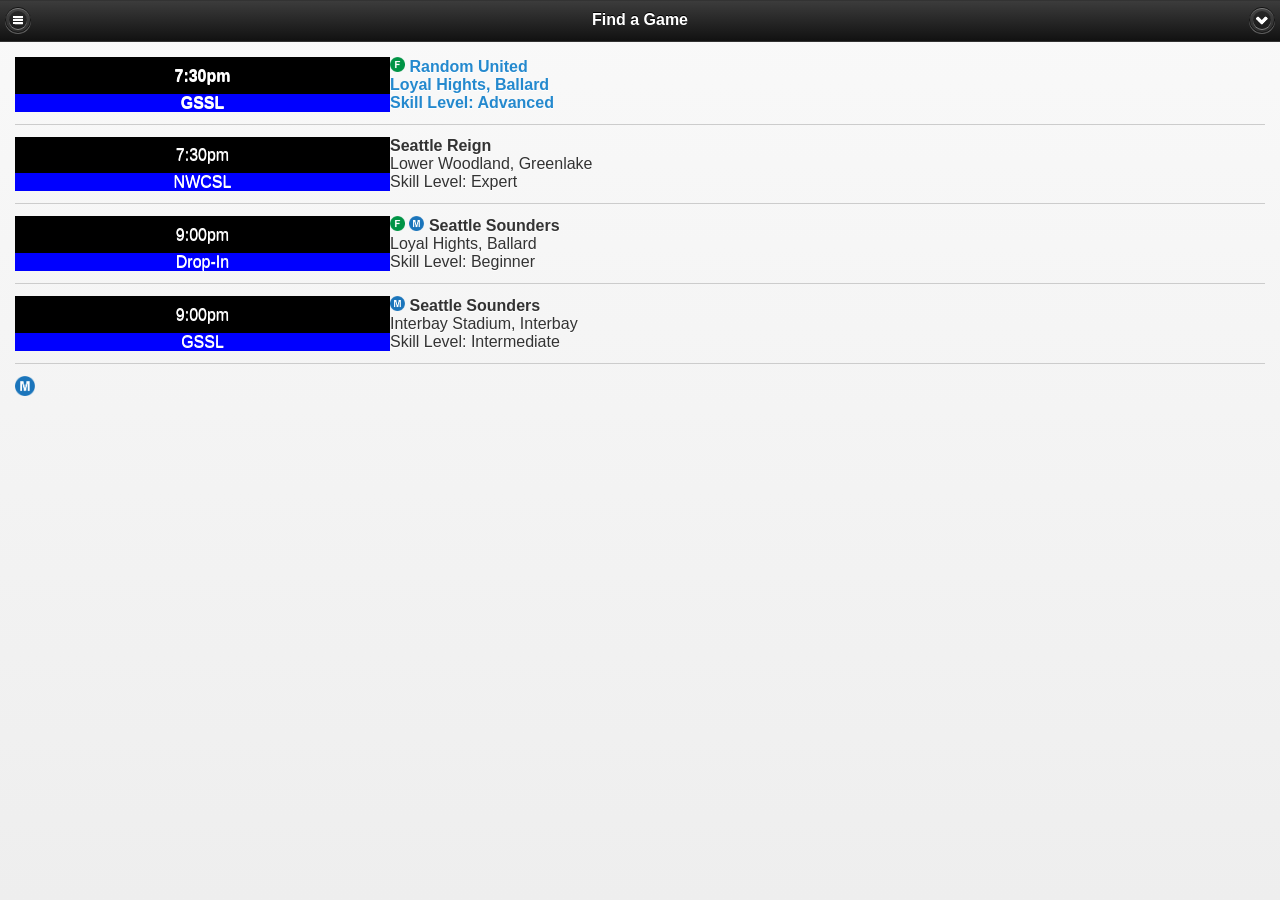
==== www/page2.html @ 38293430 "adding four more views" ====
<!DOCTYPE html>
<html>
<head>
  <meta charset="utf-8">
  <title>findagame | scout</title>
  <meta name="viewport" content="width=device-width, initial-scale=1">
  <meta name="apple-mobile-web-app-capable" content="yes">
  <meta name="apple-mobile-web-app-status-bar-style" content="black">

  <link href="css/codiqa.ext.min.css" rel="stylesheet">
  <link href="css/jquery.mobile-1.3.1.min.css" rel="stylesheet">

  <script src="js/jquery-1.9.1.min.js"></script>
  <script src="js/jquery.mobile-1.3.1.min.js"></script>
  <script src="js/codiqa.ext.min.js"></script>
  <script src="js/scout.js"></script>
</head>
<body>
  <div data-role="page" data-control-title="findagame" id="page2">
      <div data-theme="a" data-role="header">
          <a data-role="button" href="page4.html" data-icon="arrow-d" data-iconpos="notext" class="ui-btn-right">
          </a>
          <a data-role="button" href="page2.html" data-icon="bars" data-iconpos="notext" class="ui-btn-left">
          </a>
          <h3>
              Find a Game
          </h3>
      </div>
      <div data-role="content">
          <div data-controltype="htmlblock">
              <a href="page6.html" style="text-decoration: none;">
                  <table style="width:100%" cellpadding="0" cellspacing="0">
                      <tbody>
                          <tr>
                              <td rowspan="2" bgcolor="black" width="30%">
                                  <font color="white">
                                      <center>
                                          7:30pm
                                      </center>
                                  </font>
                              </td>
                              <td width="70%">
                                  <img style="width: 15px; height: 15px" src="img/fbutton.png"/>
                                  <b>
                                      Random United
                                  </b>
                              </td>
                          </tr>
                          <tr>
                              <td width="70%">
                                  Loyal Hights, Ballard
                              </td>
                          </tr>
                          <tr>
                              <td bgcolor="blue" width="30%">
                                  <font color="white">
                                      <center>
                                          GSSL
                                      </center>
                                  </font>
                              </td>
                              <td width="70%">
                                  Skill Level: Advanced
                              </td>
                          </tr>
                      </tbody>
                  </table>
              </a>
          </div>
          <hr style="height:1px; background-color:#ccc; border:0; margin-top:12px; margin-bottom:12px;"/>
          <div data-controltype="htmlblock">
              <table style="width:100%" cellpadding="0" cellspacing="0">
                  <tbody>
                      <tr>
                          <td rowspan="2" bgcolor="black" width="30%">
                              <font color="white">
                                  <center>
                                      7:30pm
                                  </center>
                              </font>
                          </td>
                          <td width="70%">
                              <b>
                                  Seattle Reign
                              </b>
                          </td>
                      </tr>
                      <tr>
                          <td width="70%">
                              Lower Woodland, Greenlake
                          </td>
                      </tr>
                      <tr>
                          <td bgcolor="blue" width="30%">
                              <font color="white">
                                  <center>
                                      NWCSL
                                  </center>
                              </font>
                          </td>
                          <td width="70%">
                              Skill Level: Expert
                          </td>
                      </tr>
                  </tbody>
              </table>
          </div>
          <hr style="height:1px; background-color:#ccc; border:0; margin-top:12px; margin-bottom:12px;"/>
          <div data-controltype="htmlblock">
              <table style="width:100%" cellpadding="0" cellspacing="0">
                  <tbody>
                      <tr>
                          <td rowspan="2" bgcolor="black" width="30%">
                              <font color="white">
                                  <center>
                                      9:00pm
                                  </center>
                              </font>
                          </td>
                          <td width="70%">
                              <img style="width: 15px; height: 15px" src="img/fbutton.png"/>
                              <img style="width: 15px; height: 15px" src="img/mbutton.png"/>
                              <b>
                                  Seattle Sounders
                              </b>
                          </td>
                      </tr>
                      <tr>
                          <td width="70%">
                              Loyal Hights, Ballard
                          </td>
                      </tr>
                      <tr>
                          <td bgcolor="blue" width="30%">
                              <font color="white">
                                  <center>
                                      Drop-In
                                  </center>
                              </font>
                          </td>
                          <td width="70%">
                              Skill Level: Beginner
                          </td>
                      </tr>
                  </tbody>
              </table>
          </div>
          <hr style="height:1px; background-color:#ccc; border:0; margin-top:12px; margin-bottom:12px;"/>
          <div data-controltype="htmlblock">
              <table style="width:100%" cellpadding="0" cellspacing="0">
                  <tbody>
                      <tr>
                          <td rowspan="2" bgcolor="black" width="30%">
                              <font color="FFFFFF">
                                  <center>
                                      9:00pm
                                  </center>
                              </font>
                          </td>
                          <td width="70%">
                              <img style="width: 15px; height: 15px" src="img/mbutton.png"/>
                              <b>
                                  Seattle Sounders
                              </b>
                          </td>
                      </tr>
                      <tr>
                          <td width="70%">
                              Interbay Stadium, Interbay
                          </td>
                      </tr>
                      <tr>
                          <td bgcolor="blue" width="30%">
                              <font color="white">
                                  <center>
                                      GSSL
                                  </center>
                              </font>
                          </td>
                          <td width="70%">
                              Skill Level: Intermediate
                          </td>
                      </tr>
                  </tbody>
              </table>
          </div>
          <hr style="height:1px; background-color:#ccc; border:0; margin-top:12px; margin-bottom:12px;"/>
          <div style="" data-controltype="image">
              <img style="width: 20px; height: 20px" src="img/mbutton.png"/>
          </div>
      </div>
  </div>
</body>
</html>
---- www/css/codiqa.ext.min.css ----
.text-align-center{text-align:center}.text-align-right{text-align:right}.split-wrapper{width:100%;min-height:200px;clear:both}@media all and (min-width:650px){.content-secondary{text-align:left;float:left;width:45%;background:0;padding:1.5em 6% 3em 0;margin:0}.content-secondary{background:0;border-top:0}.content-primary{width:45%;float:right;margin-right:1%;padding-right:1%}.content-primary ul:first-child{margin-top:0}.content-secondary ul.ui-listview,.content-secondary ul.ui-listview-inset{margin:0}.content-secondary ul.ui-listview .ui-li-divider,.content-secondary ul.ui-listview .ui-li{border-radius:0}.content-secondary ul.ui-listview .ui-li{border-left:0;border-right:0}.content-secondary h2{position:absolute;left:-9999px}.content-secondary .ui-li-divider{padding-top:1em;padding-bottom:1em}.content-secondary{margin:0;padding:0}}@media all and (min-width:750px){.content-secondary{width:34%}.content-primary{width:60%;padding-right:1%}}@media all and (min-width:1200px){.content-secondary{width:30%;padding-right:6%;margin:0 0 20px 5%}.content-secondary ul{margin:0}.content-secondary{margin:0;padding:0}.content-primary{width:50%;margin-right:5%;padding-right:3%}.content-primary{width:60%}}
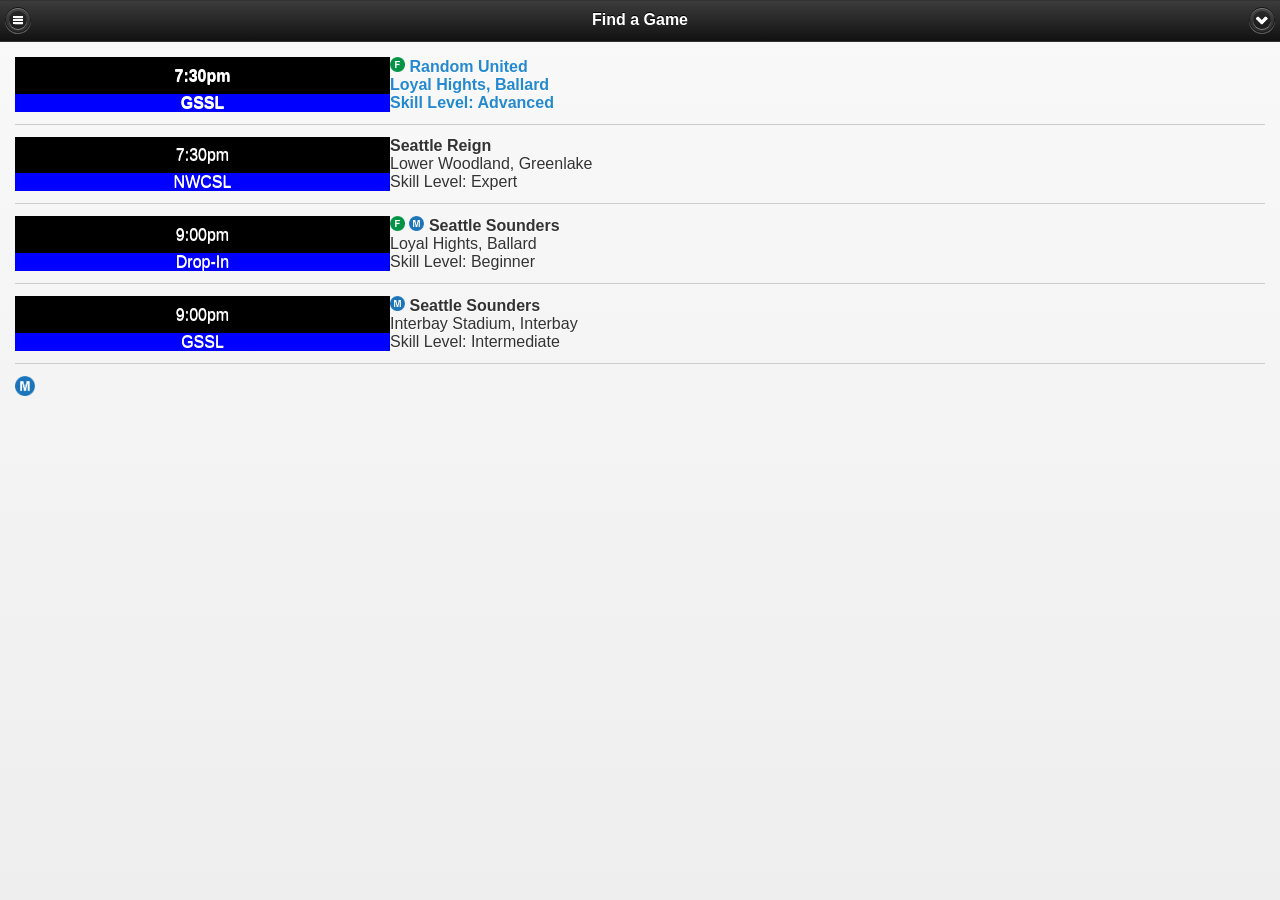
==== commit 6d599f3e: "redirecting review page" ====
--- a/www/page2.html
+++ b/www/page2.html
@@ -20,7 +20,7 @@
       <div data-theme="a" data-role="header">
           <a data-role="button" href="page4.html" data-icon="arrow-d" data-iconpos="notext" class="ui-btn-right">
           </a>
-          <a data-role="button" href="page2.html" data-icon="bars" data-iconpos="notext" class="ui-btn-left">
+          <a data-role="button" href="index.html" data-icon="bars" data-iconpos="notext" class="ui-btn-left">
           </a>
           <h3>
               Find a Game
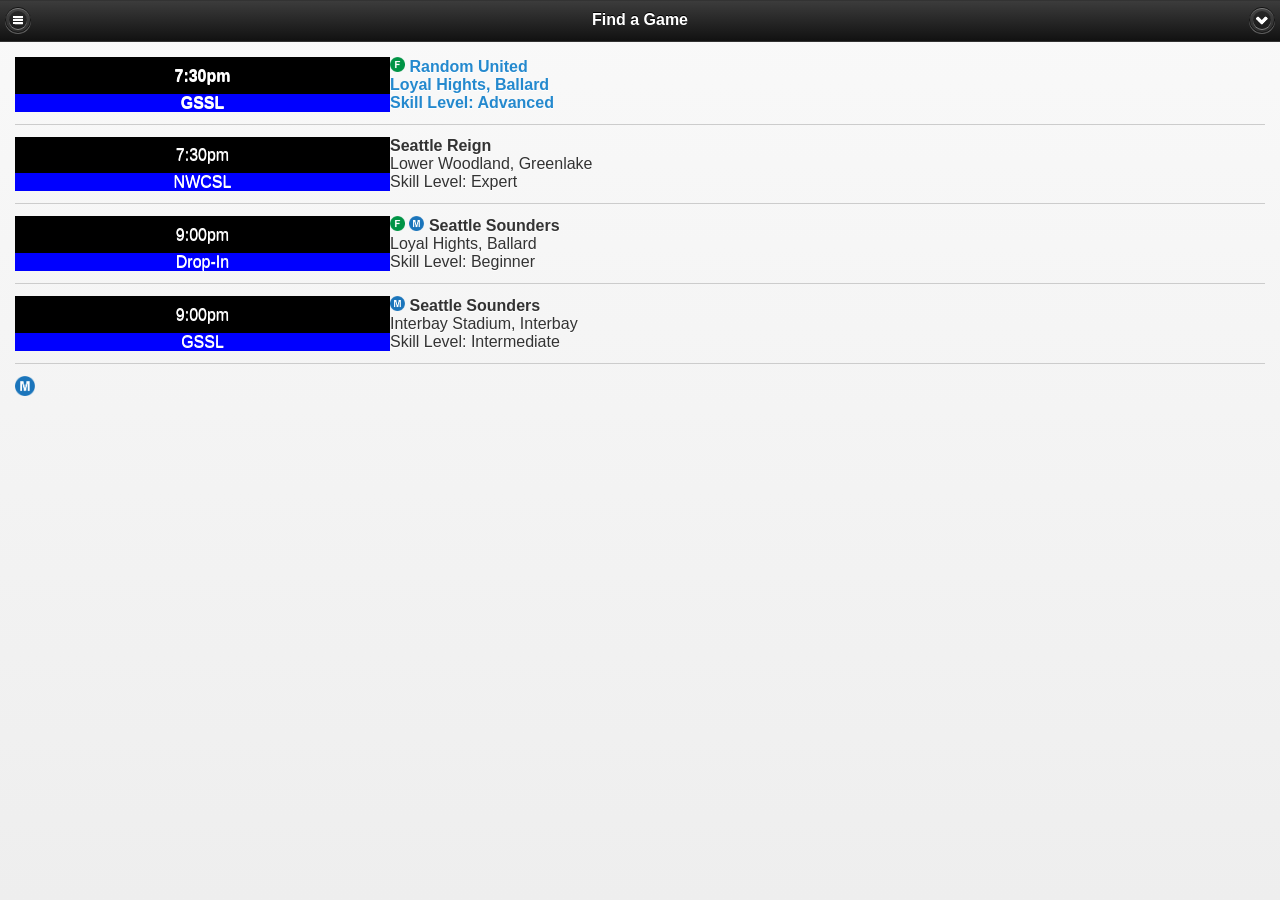
==== commit 793abad1: "fixing jquery" ====
--- a/www/page2.html
+++ b/www/page2.html
@@ -10,7 +10,7 @@
   <link href="css/codiqa.ext.min.css" rel="stylesheet">
   <link href="css/jquery.mobile-1.3.1.min.css" rel="stylesheet">
 
-  <script src="js/jquery-1.9.1.min.js"></script>
+  <script src="js/jquery-1.11.2.min.js"></script>
   <script src="js/jquery.mobile-1.3.1.min.js"></script>
   <script src="js/codiqa.ext.min.js"></script>
   <script src="js/scout.js"></script>
@@ -190,5 +190,6 @@
           </div>
       </div>
   </div>
+    <a href='index.html'>Back</a>
 </body>
 </html>
